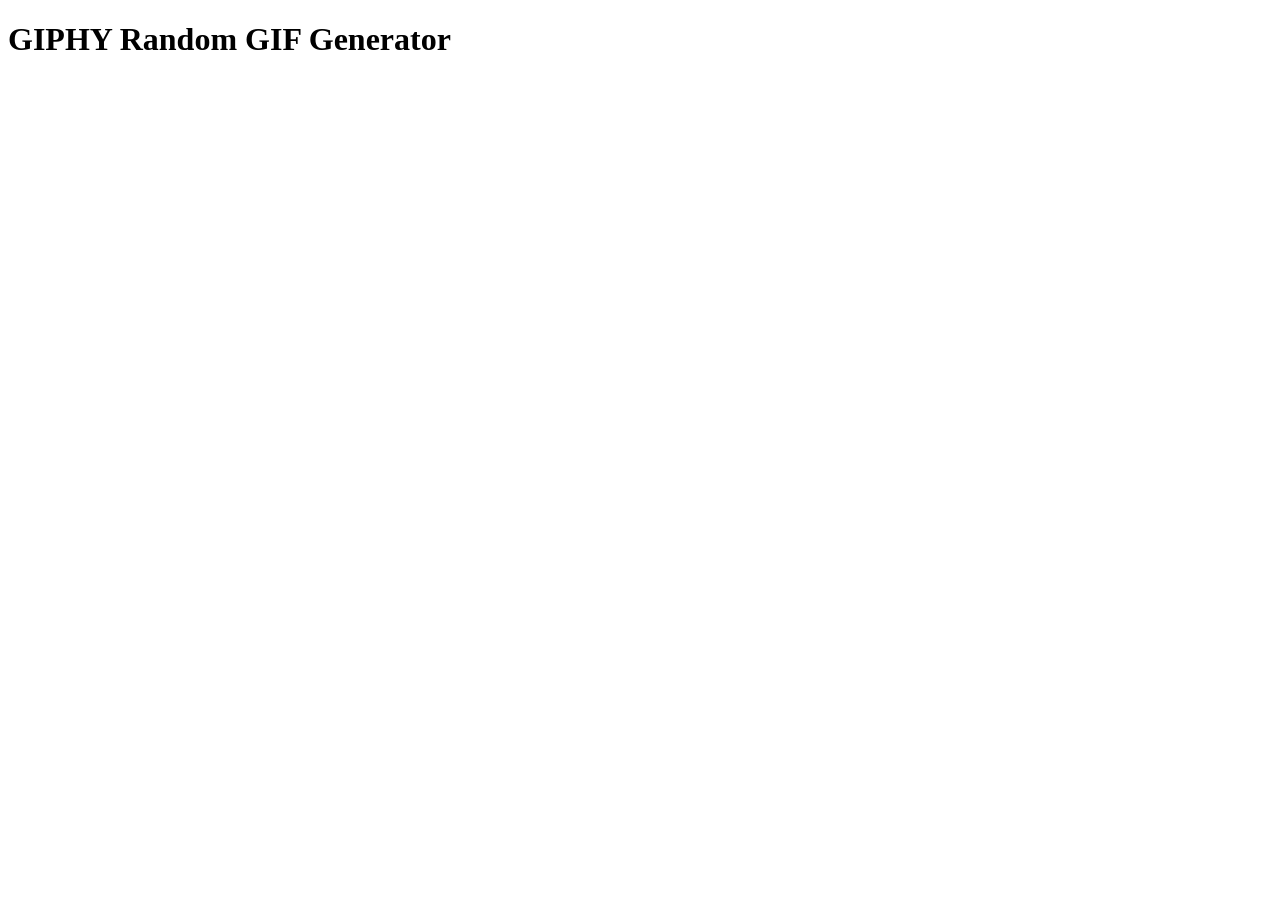
==== index.html @ 5dde5ea8 "first commit" ====
<!DOCTYPE html>
<html lang="en">
<head>
    <meta charset="UTF-8">
    <meta http-equiv="X-UA-Compatible" content="IE=edge">
    <meta name="viewport" content="width=device-width, initial-scale=1.0">
    <title>API Project 2</title>
    <link href="style.css" rel="stylesheet">
</head>
<body>
    <h1>GIPHY Random GIF Generator</h1>
    <div class="wrapper">
    





    <script type="text/javascript" src="main.js"></script>
</body>
</html>
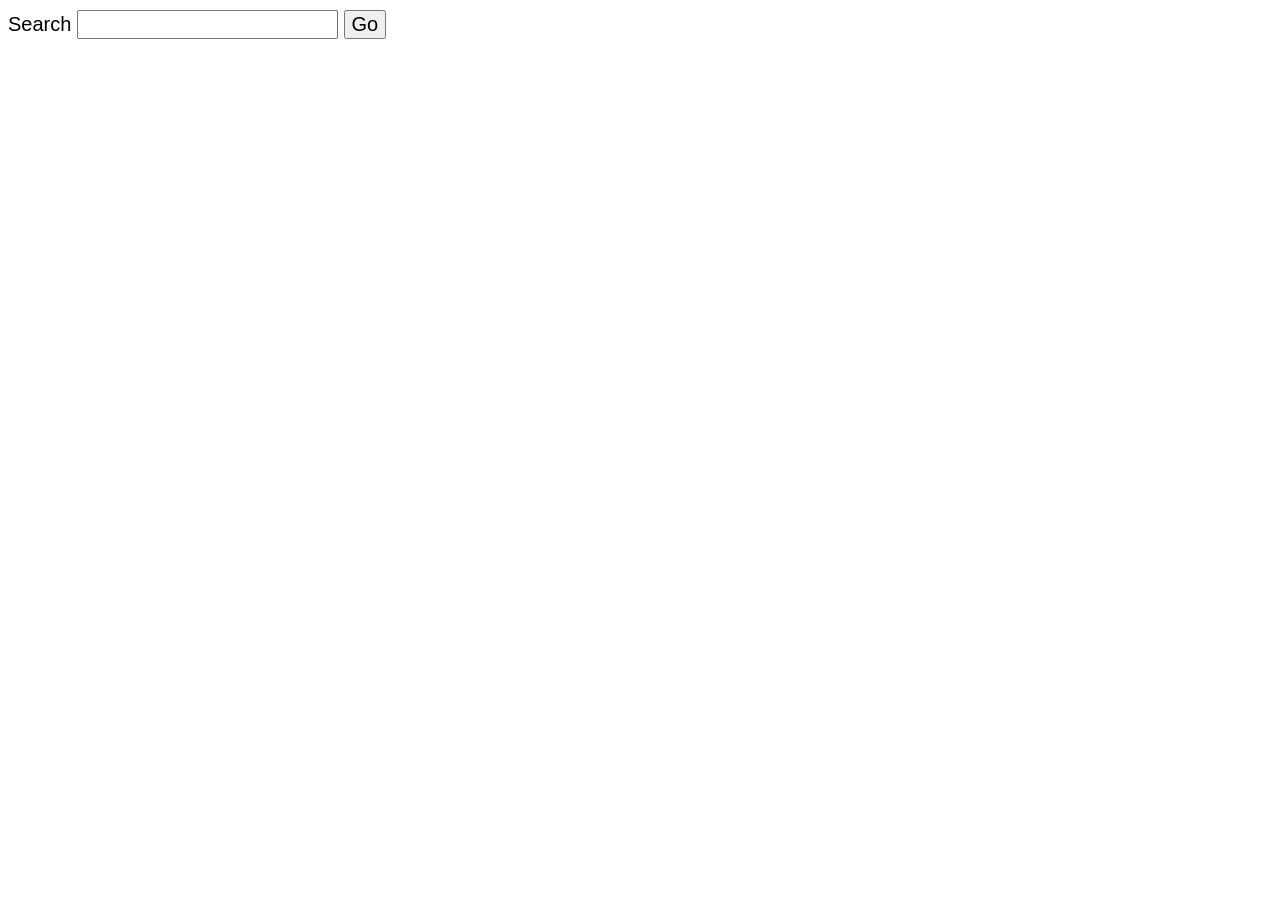
==== commit 993fc134: "working on random display" ====
--- a/index.html
+++ b/index.html
@@ -1,4 +1,32 @@
 <!DOCTYPE html>
+<html lang="en">
+  <head>
+    <meta charset="UTF-8" />
+    <meta
+      name="Content-Security-Policy"
+      content="default-src: http: https: 'self'"
+    />
+    <meta name="viewport" content="width=device-width, initial-scale=1.0" />
+    <meta http-equiv="X-UA-Compatible" content="ie=edge" />
+    <title>Giphy API Demo</title>
+    <link href="style.css" rel="stylesheet">
+</head>
+<body>
+  <main>
+    <form>
+      <label for="search">Search</label>
+      <input id="search" type="search" />
+      <button id="btnSearch">Go</button>
+    </form>
+    <div class="out"></div>
+  </main>
+  <script type="text/javascript" src="main.js"></script>
+</body>
+</html>
+
+
+
+<!-- <!DOCTYPE html>
 <html lang="en">
 <head>
     <meta charset="UTF-8">
@@ -9,13 +37,20 @@
 </head>
 <body>
     <h1>GIPHY Random GIF Generator</h1>
-    <div class="wrapper">
+    <h4 class="subheading" id="subheading"><em>Type any keyword to return a random related GIF</em></h4>
+
     
+    <div class="searchElements">
+    <input class="submit" id="inputGif"></input>
 
+    <button class="submit" id="submitBtn">Submit</button>
+    </div>
 
+ //   <!-- Display GIF here-->
+  <!-- //  <section id="section"><br>
 
-
-
+ //   </section>
+</div>
     <script type="text/javascript" src="main.js"></script>
 </body>
-</html>+</html> //
--- a/style.css
+++ b/style.css
@@ -0,0 +1,14 @@
+html {
+    font-size: 20px;
+    line-height: 1.6;
+    font-family: -apple-system, BlinkMacSystemFont, "Segoe UI", Roboto,
+      Oxygen, Ubuntu, Cantarell, "Open Sans", "Helvetica Neue", sans-serif;
+  }
+  form * {
+    font-family: inherit;
+    font-size: inherit;
+  }
+  img {
+    width: 100%;
+    max-width: 100%;
+  }
--- a/style.css
+++ b/style.css
@@ -0,0 +1,14 @@
+html {
+    font-size: 20px;
+    line-height: 1.6;
+    font-family: -apple-system, BlinkMacSystemFont, "Segoe UI", Roboto,
+      Oxygen, Ubuntu, Cantarell, "Open Sans", "Helvetica Neue", sans-serif;
+  }
+  form * {
+    font-family: inherit;
+    font-size: inherit;
+  }
+  img {
+    width: 100%;
+    max-width: 100%;
+  }
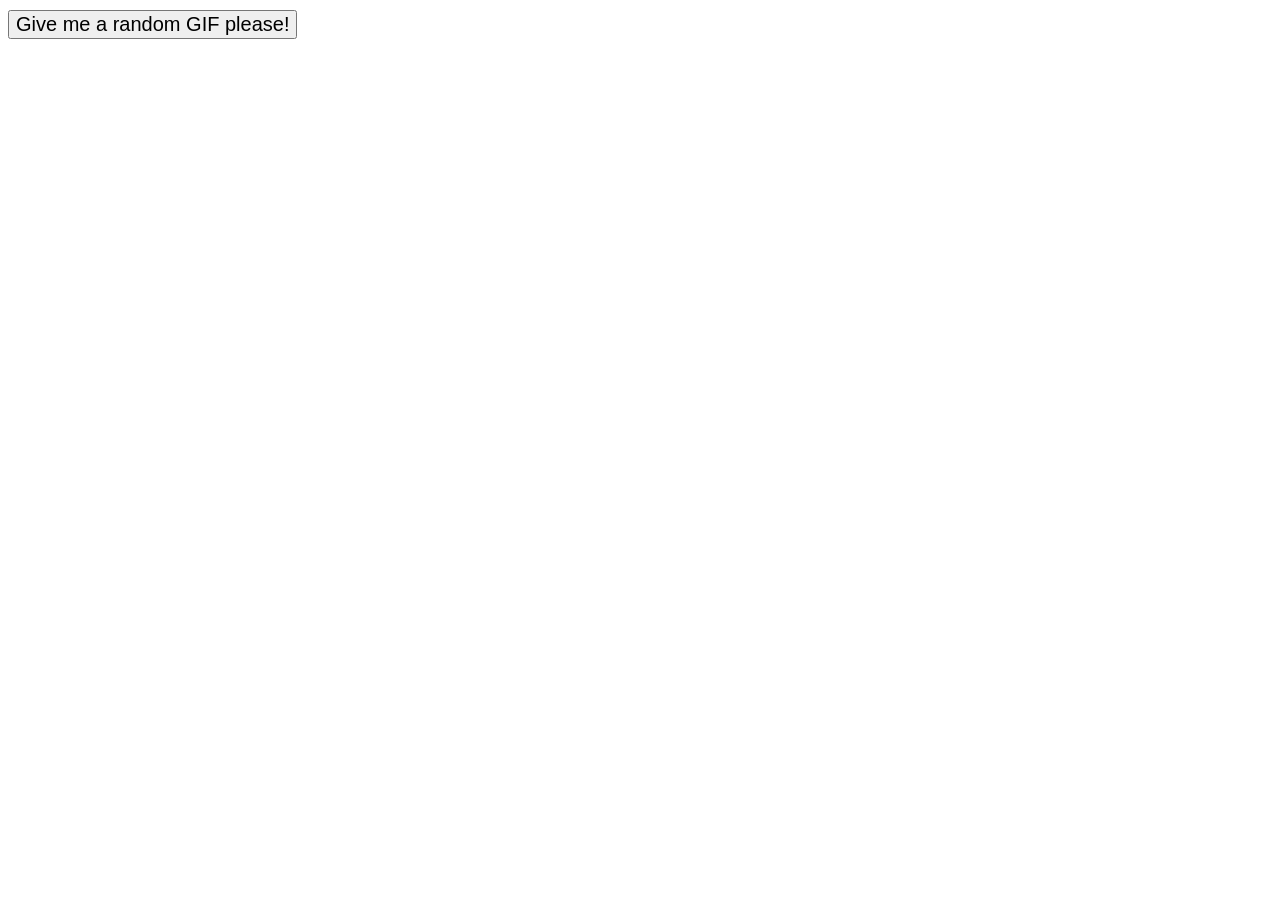
==== commit 28a04139: "refresh and replace added" ====
--- a/index.html
+++ b/index.html
@@ -14,9 +14,7 @@
 <body>
   <main>
     <form>
-      <label for="search">Search</label>
-      <input id="search" type="search" />
-      <button id="btnSearch">Go</button>
+      <button id="btnSearch">Give me a random GIF please!</button>
     </form>
     <div class="out"></div>
   </main>
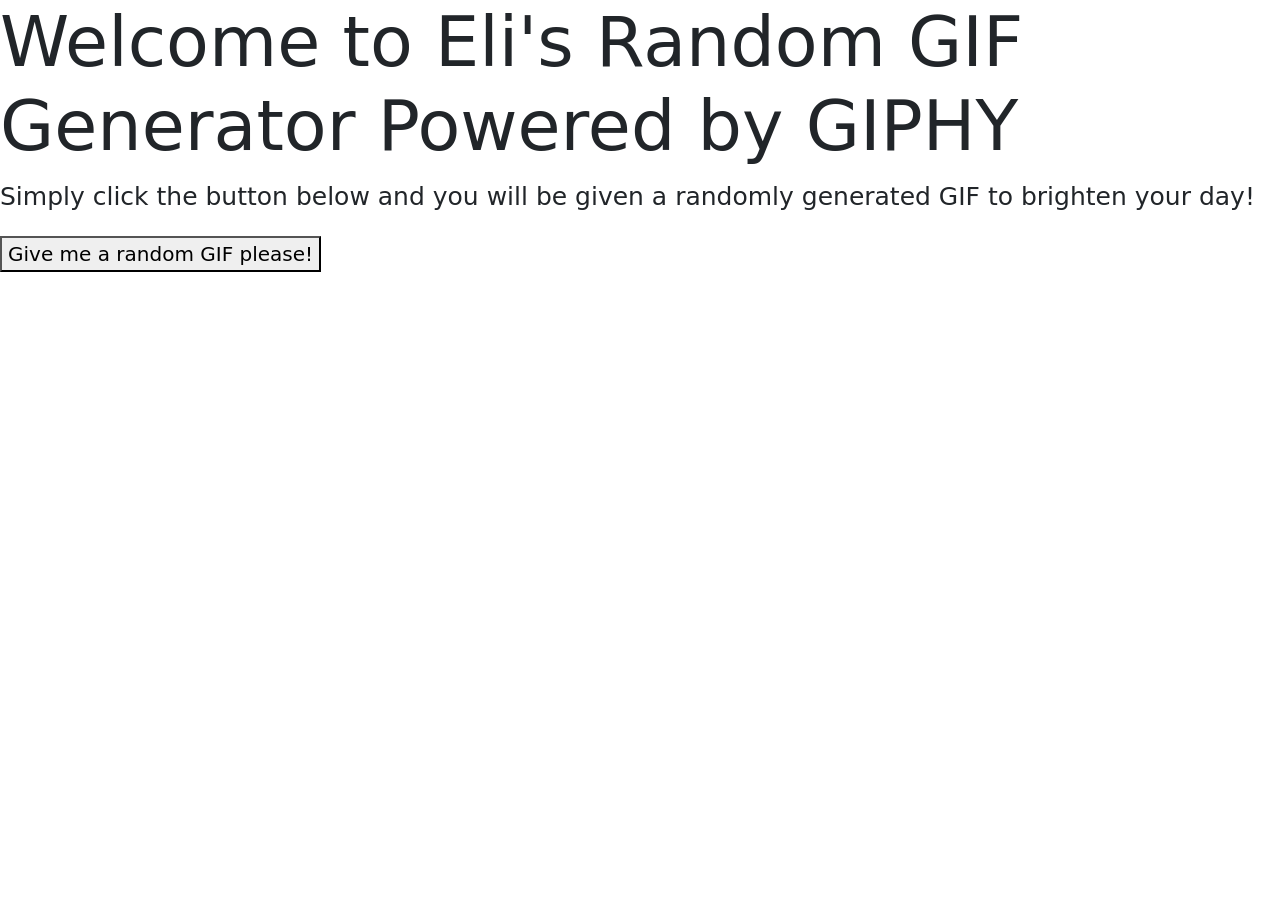
==== commit b0bfa120: "jumbotron added" ====
--- a/index.html
+++ b/index.html
@@ -9,13 +9,25 @@
     <meta name="viewport" content="width=device-width, initial-scale=1.0" />
     <meta http-equiv="X-UA-Compatible" content="ie=edge" />
     <title>Giphy API Demo</title>
+    <link href="https://cdn.jsdelivr.net/npm/bootstrap@5.1.1/dist/css/bootstrap.min.css" rel="stylesheet" integrity="sha384-F3w7mX95PdgyTmZZMECAngseQB83DfGTowi0iMjiWaeVhAn4FJkqJByhZMI3AhiU" crossorigin="anonymous">
     <link href="style.css" rel="stylesheet">
 </head>
 <body>
   <main>
-    <form>
+
+    <div class="jumbotron">
+      <h1 class="display-4">Welcome to Eli's Random GIF Generator <strong>Powered by GIPHY</strong></h1>
+      <p class="lead">Simply click the button below and you will be given a randomly generated GIF to brighten your day!</p>
       <button id="btnSearch">Give me a random GIF please!</button>
-    </form>
+      <br>
+      <br>
+      <br>
+      <br>
+      <br>
+      <br>
+      </p>
+    </div>
+  
     <div class="out"></div>
   </main>
   <script type="text/javascript" src="main.js"></script>
--- a/style.css
+++ b/style.css
@@ -9,6 +9,6 @@
     font-size: inherit;
   }
   img {
-    width: 100%;
-    max-width: 100%;
+    width: 50%;
+    max-width: 50%;
   }
--- a/style.css
+++ b/style.css
@@ -9,6 +9,6 @@
     font-size: inherit;
   }
   img {
-    width: 100%;
-    max-width: 100%;
+    width: 50%;
+    max-width: 50%;
   }
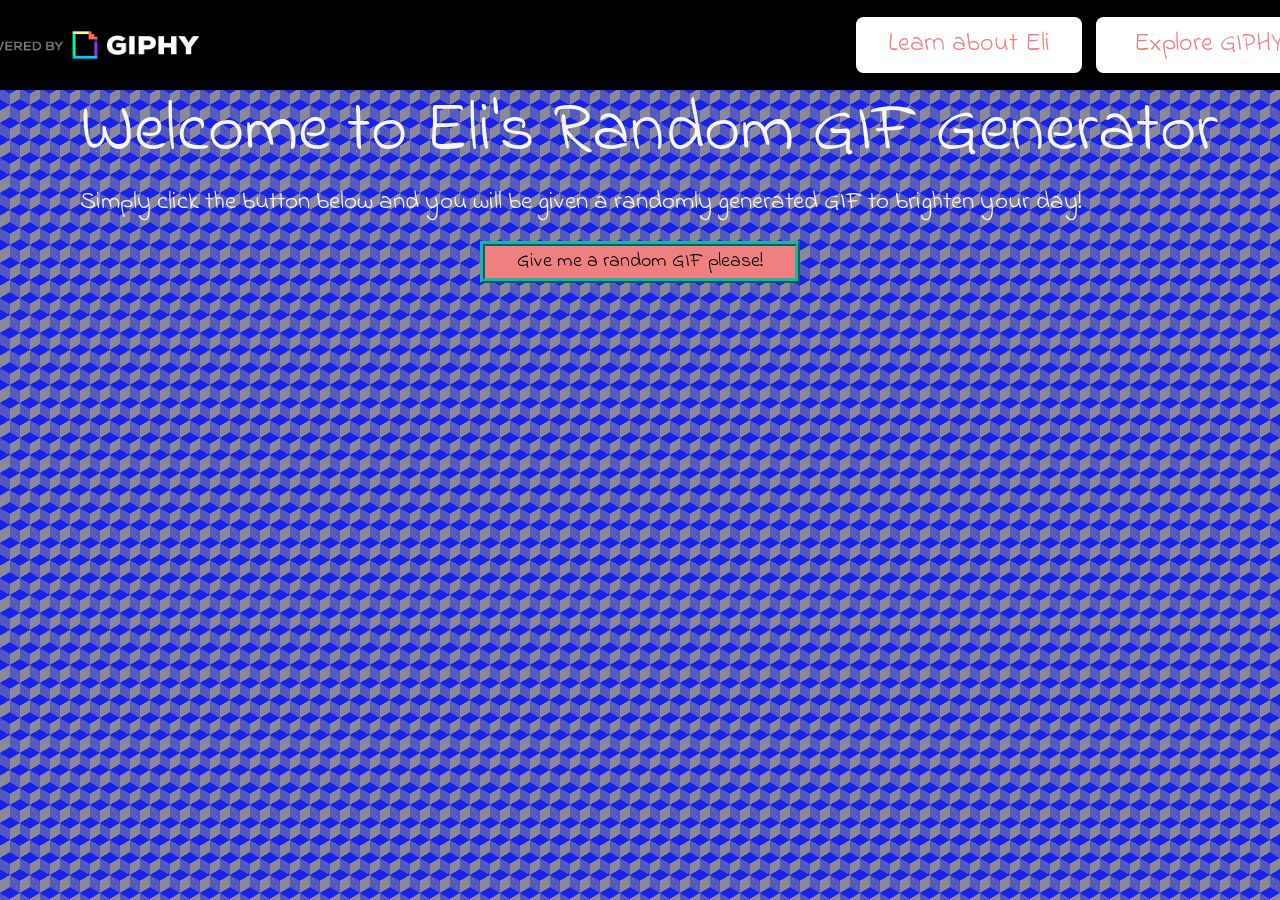
==== commit 29b1fe55: "background fixed" ====
--- a/index.html
+++ b/index.html
@@ -10,14 +10,33 @@
     <meta http-equiv="X-UA-Compatible" content="ie=edge" />
     <title>Giphy API Demo</title>
     <link href="https://cdn.jsdelivr.net/npm/bootstrap@5.1.1/dist/css/bootstrap.min.css" rel="stylesheet" integrity="sha384-F3w7mX95PdgyTmZZMECAngseQB83DfGTowi0iMjiWaeVhAn4FJkqJByhZMI3AhiU" crossorigin="anonymous">
+    <link rel="preconnect" href="https://fonts.googleapis.com">
+    <link rel="preconnect" href="https://fonts.gstatic.com" crossorigin>
+    <link href="https://fonts.googleapis.com/css2?family=Indie+Flower&display=swap" rel="stylesheet">
     <link href="style.css" rel="stylesheet">
 </head>
 <body>
-  <main>
+    <nav class="navbar">
+      <div class="container">
 
+        <div class="logoDiv">
+        <img src="./assets/giphylogo.jpg" alt="GIPHY logo" width="250" height="48" class="logo">
+        </div>
+
+        <div class="btnLinks">
+        <a href="https://elirgabovitch.github.io/portfolio/" class="btn" role="button" target="_blank">Learn about Eli</a>
+
+        <a href="https://giphy.com" class="btn" role="button" target="_blank">Explore GIPHY</a>
+        </div>
+    </nav>
+    </div>
+
+    <div class="background">
     <div class="jumbotron">
-      <h1 class="display-4">Welcome to Eli's Random GIF Generator <strong>Powered by GIPHY</strong></h1>
+      <div class="jumboText">
+      <h1 class="display-4">Welcome to Eli's Random GIF Generator</h1>
       <p class="lead">Simply click the button below and you will be given a randomly generated GIF to brighten your day!</p>
+      </div>
       <button id="btnSearch">Give me a random GIF please!</button>
       <br>
       <br>
@@ -29,38 +48,8 @@
     </div>
   
     <div class="out"></div>
-  </main>
+  
+</div>
   <script type="text/javascript" src="main.js"></script>
 </body>
-</html>
-
-
-
-<!-- <!DOCTYPE html>
-<html lang="en">
-<head>
-    <meta charset="UTF-8">
-    <meta http-equiv="X-UA-Compatible" content="IE=edge">
-    <meta name="viewport" content="width=device-width, initial-scale=1.0">
-    <title>API Project 2</title>
-    <link href="style.css" rel="stylesheet">
-</head>
-<body>
-    <h1>GIPHY Random GIF Generator</h1>
-    <h4 class="subheading" id="subheading"><em>Type any keyword to return a random related GIF</em></h4>
-
-    
-    <div class="searchElements">
-    <input class="submit" id="inputGif"></input>
-
-    <button class="submit" id="submitBtn">Submit</button>
-    </div>
-
- //   <!-- Display GIF here-->
-  <!-- //  <section id="section"><br>
-
- //   </section>
-</div>
-    <script type="text/javascript" src="main.js"></script>
-</body>
-</html> //
+</html>
--- a/style.css
+++ b/style.css
@@ -4,11 +4,102 @@
     font-family: -apple-system, BlinkMacSystemFont, "Segoe UI", Roboto,
       Oxygen, Ubuntu, Cantarell, "Open Sans", "Helvetica Neue", sans-serif;
   }
-  form * {
-    font-family: inherit;
-    font-size: inherit;
+
+  body {
+    background-color: #89899a;
+background-image:  linear-gradient(30deg, #1822e8 12%, transparent 12.5%, transparent 87%, #1822e8 87.5%, #1822e8), linear-gradient(150deg, #1822e8 12%, transparent 12.5%, transparent 87%, #1822e8 87.5%, #1822e8), linear-gradient(30deg, #1822e8 12%, transparent 12.5%, transparent 87%, #1822e8 87.5%, #1822e8), linear-gradient(150deg, #1822e8 12%, transparent 12.5%, transparent 87%, #1822e8 87.5%, #1822e8), linear-gradient(60deg, #1822e877 25%, transparent 25.5%, transparent 75%, #1822e877 75%, #1822e877), linear-gradient(60deg, #1822e877 25%, transparent 25.5%, transparent 75%, #1822e877 75%, #1822e877);
+background-size: 20px 35px;
+background-position: 0 0, 0 0, 10px 18px, 10px 18px, 0 0, 10px 18px;
+}
+
+
+.container {
+  position: relative;
+  display: flex;
+  flex-direction: row;
+  background-color: black;
+}
+  
+
+.btnLinks {
+  position: relative;
+  flex: 1;
+  display: flex;
+  flex-direction: row;
+  justify-content: safe flex-end;
+  align-items: baseline;
+  margin-right: -12%;
+}
+
+.logoDiv {
+  position: relative;
+  flex: 1;
+  display: flex;
+  flex-direction: row;
+  justify-content: safe flex-start;
+  align-items: baseline;
+  margin-left: -125px;
+}
+
+
+  .navbar {
+    background-color: black;
   }
-  img {
-    width: 50%;
-    max-width: 50%;
-  }+
+  #btnSearch {
+    display: block;
+    width: 25%;
+    margin-left: auto;
+    margin-right: auto;
+    background-color: lightcoral;
+    font-family: 'Indie Flower', cursive;
+    border-style: ridge;
+    border-width: 5px;
+    border-color: lightseagreen;
+  }
+
+  #btnSearch:hover {
+    opacity: 0.7;
+  }
+
+  .jumboText {
+    font-family: 'Indie Flower', cursive;
+    color: whitesmoke;
+    margin-left: 80px;
+    margin-right: auto;
+    width: 100%;
+  }
+
+
+.btn:hover {
+  opacity: 0.7;
+}
+
+.btn {
+  position: relative;
+  color: lightcoral;
+  background-color: white;
+  width: 33%;
+  font-family: 'Indie Flower', cursive;
+  font-size: 130%;
+  column-gap: 10px;
+  margin: 1%;
+}
+
+#logo {
+  display: flex;
+  flex: 1;
+  flex-direction: row;
+  position: relative;
+  height: 50%;
+  width: 30%;
+  left: 5px;
+}
+
+.out {
+  display: block;
+  margin-left: 30%;
+  width: 50%;
+  margin-bottom: 50px;
+  margin-top: -150px;
+}
